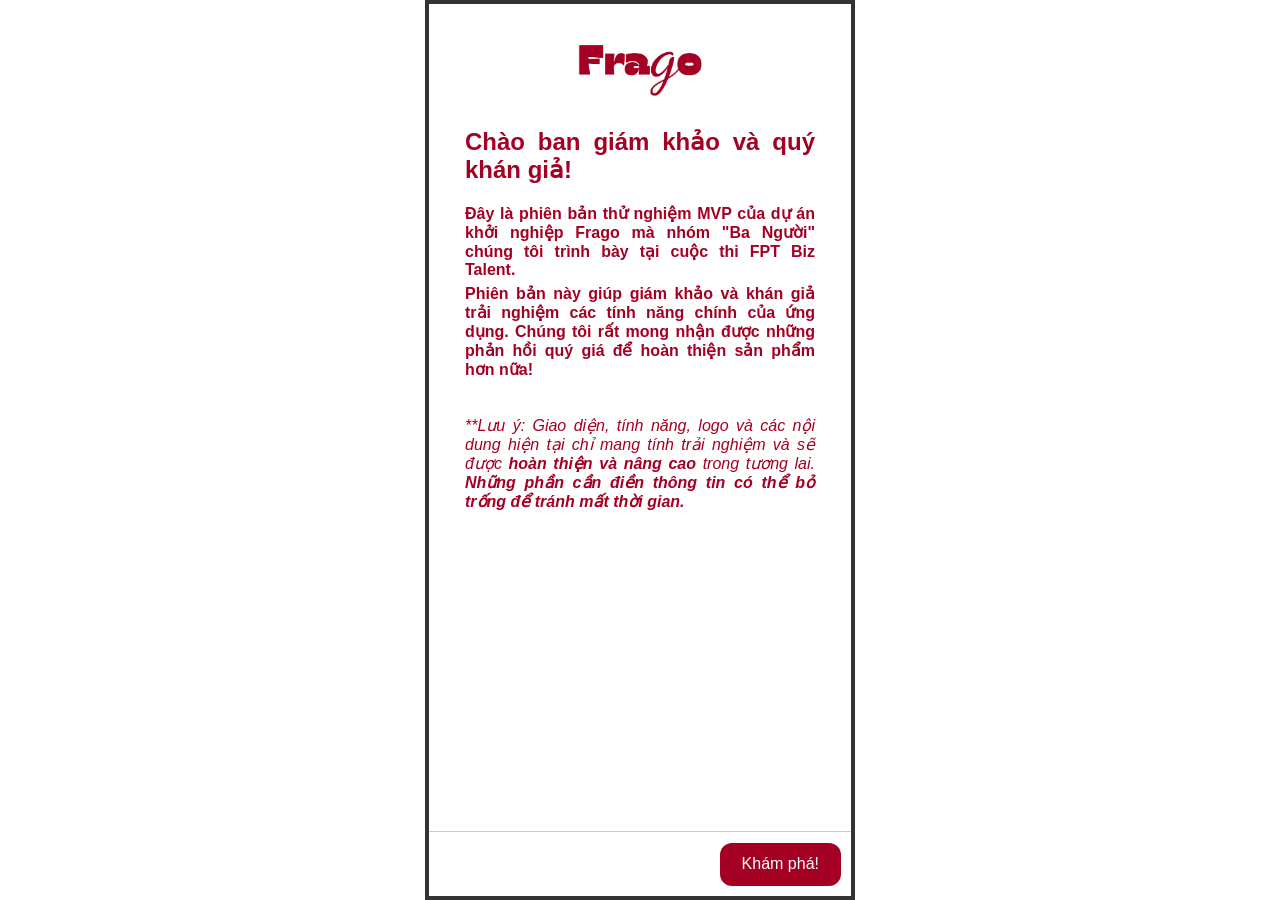
==== index.html @ 2721208e "Add files via upload" ====
<!DOCTYPE html>
<html lang="en">
<head>
  <meta charset="UTF-8">
  <title>Frago - MVP</title>
  <meta name="viewport" content="width=device-width, initial-scale=1.0">
  <link rel="stylesheet" href="style.css">
</head>
<body>
  <div class="content">
    <img src="assets/logo-mini.png" alt="Logo" class="logo-mini">
    <div class="container" style="text-align: justify; background-color: white; color: #A30023;">
      <h2>Chào ban giám khảo và quý khán giả!</h2>
      <h4 style="margin-bottom: 5px; margin-top: 0;">Đây là phiên bản thử nghiệm MVP của dự án khởi nghiệp <strong>Frago</strong> mà nhóm "Ba Người" chúng tôi trình bày tại cuộc thi <strong>FPT Biz Talent</strong>.</h4>
      <h4 style="margin-top: 0;">Phiên bản này giúp giám khảo và khán giả trải nghiệm các tính năng chính của ứng dụng. Chúng tôi rất mong nhận được những phản hồi quý giá để hoàn thiện sản phẩm hơn nữa!</h4>
      <p><em>**Lưu ý: Giao diện, tính năng, logo và các nội dung hiện tại chỉ mang tính trải nghiệm và sẽ được <strong>hoàn thiện và nâng cao</strong> trong tương lai. <strong>Những phần cần điền thông tin có thể bỏ trống để tránh mất thời gian.</strong></em></p>
    </div>

    <nav class="bottom-nav">
        <div class="formNavPage" style="width: 100%;">
          <button class="back-btn" id="back-btn" onclick="goToPage('back')" style="visibility: hidden">Quay lại</button>
          <button class="next-btn" id="next-btn" onclick="window.location.href = 'form.html'">Khám phá!</button>
        </div>
    </nav>

  </div>  
</body>
<script src="script.js"></script>
<script src="text-lib.js"></script>
</html>
---- style.css ----
html, body {
        margin: 0;
        padding: 0;
        box-sizing: border-box;
        height: 100%;
        width: 100%;
        overflow: hidden;
    }
    body {
        display: flex;
        align-items: center;
        justify-content: center;
        height: 100vh;
        background: transparent;
    }
    .content {
        width: 100%;
        height: 100%;
        min-width: 375px;
        min-height: 667px;
        max-width: 430px;
        max-height: 932px;
        text-align: center;
        font-family: Arial, sans-serif;
        background: transparent;
        box-sizing: border-box;
        display: flex;
        flex-direction: column;
        justify-content: flex-start;
        align-items: center;
        padding-top: 12px;
        position: relative;
        overflow: hidden;
    }
    @media (min-width: 500px) {
        .content {
            border: 4px solid #333;
        }
    }
    .logo-mini {
        width: 124px;
        height: auto;
        margin-bottom: 12px;
        background: transparent;
    }
    .container {
        border: none;
        border-radius: 12px;
        padding: 0;
        background: #fff;
        box-sizing: border-box;
        width: 90%;
        max-width: 350px;
        height: 80vh;
        margin-bottom: 24px;
        display: flex;
        flex-direction: column;
        align-items: stretch;
        justify-content: flex-start;
        scroll-snap-type: y mandatory;
        -webkit-overflow-scrolling: touch;
    }
    .container.scorllableContainer {
        overflow-y: auto;
        overflow-x: hidden;
        scrollbar-width: none;
        scroll-behavior: smooth;
    }
    .profile {
        flex: 1 1 auto;
        display: flex;
        flex-direction: column;
        align-items: stretch;
        justify-content: flex-start;
        width: 100%;
        min-height: 0;
        background: #fff;
        transition: transform 0.3s ease-out, opacity 0.3s ease-out;
        touch-action: pan-y;
        position: relative;
        cursor: grab;
        border-radius: 12px;
        box-shadow: 0 8px 32px rgba(0,0,0,0.24), 0 3px 12px rgba(0,0,0,0.16);
    }
    .profile.dragging {
        transition: none;
    }
    .profile:active {
        cursor: grabbing;
    }
    .profile:not(:first-child) {
        opacity: 0.7;
        transform: scale(0.95) translateY(10px);
        z-index: 9;
    }
    .profile:nth-child(n+2) {
        opacity: 0;
        transform: scale(0.5) translateY(20px);
        z-index: 8;
    }
    .profile.fade-in {
        opacity: 1;
        transform: scale(1) translateY(0);
        z-index: 10;
    }
    .card {
        width: 100%;
        min-height: 100%;
        display: flex;
        flex-direction: column;
        align-items: center;
        justify-content: flex-start;
        box-sizing: border-box;
        overflow-y: auto;
        overflow-x: hidden;
        scroll-snap-align: start;
        max-height: 100%;
        scrollbar-width: none;
        scroll-behavior: smooth;
    }
    .card::-webkit-scrollbar {
        display: none;
    }
    .image-container {
        width: 100%;
        height: 75%;
        flex: 0 0 75%;
        display: flex;
        justify-content: center;
        align-items: center;
        margin-bottom: 0;
        overflow: hidden;
        border-top-left-radius: 12px;
        border-top-right-radius: 12px;
    }
    .image-container img {
        width: 100%;
        height: 100%;
        object-fit: cover;
        border-radius: 0;
        display: block;
    }
    .card-info {
        width: 100%;
        text-align: left;
        padding: 16px;
        box-sizing: border-box;
    }
    .bottom-nav {
        position: absolute;
        left: 0;
        right: 0;
        bottom: 0;
        height: 64px;
        background: #fff;
        border-top: 1px solid #ccc;
        display: flex;
        justify-content: space-around;
        align-items: center;
        z-index: 1000;
        max-width: 100%;
        min-width: 0;
    }
    .nav-btn {
        background: none;
        border: none;
        outline: none;
        padding: 0;
        display: flex;
        flex-direction: column;
        align-items: center;
        cursor: pointer;
        flex: 1;
        height: 100%;
        justify-content: center;
    }
    .Choice {
        color: white;
        background-color: transparent;
        border: none;
        font-size: 18px;
        cursor: pointer;
        padding: 10px 20px;
    }
    .Choice.active .nav-icon {
        transform: scale(1.2);
        filter: brightness(0);
    }
    .nav-icon {
        width: 40px;
        max-width: 50px;
        height: 20%;
    }
    .nav-label {
        font-size: 10px;
        color: #888;
        margin-top: 2px;
    }
    .hidden {
        display: none !important;
    }
    
    .formPage {
        display: flex;
        flex-direction: column;
        min-height: 80vh; /* Chiều cao tối thiểu để nút nằm dưới */
        padding: 20px;
    }
    .formNavPage {
        display: flex;
        justify-content: space-between; /* Back trái, Next phải */
        padding: 0 10px;
    }
    .formNavPage button {
        border-radius: 12px; 
        background-color: #A30023; 
        color: white; 
        border-color: transparent;
        padding: 10px 20px;
        font-size: 16px;
        cursor: pointer;
    }
    

    .formNavPage button:hover {
        background-color: #8b0020; 
        color: white; 
        border-color: transparent;
    }
    .optionGroup {
        display: flex;
        flex-wrap: wrap; /* xuống dòng nếu quá dài */
        gap: 10px; /* khoảng cách giữa các nút */
        margin-bottom: 20px;
        }
    .option {
        display: inline-block;
        padding: 5px 5px;
        border: 2px solid #A30023;
        border-radius: 12px;
        color: #A30023;
        background-color: white;
        cursor: pointer;
        margin: 5px;
        transition: all 0.3s ease;
        user-select: none;
        flex: 1 1 auto; /* co giãn, vừa đủ nội dung */
        min-width: 20px; /* chiều rộng tối thiểu để đẹp */
        text-align: center;
    }

    .option.selected {
        background-color: #A30023;
        color: white;
    }
    .formGroup {
        display: flex;
        flex-direction: column;
        margin-bottom: 15px;
    }

    .formGroup label {
        margin-bottom: 5px;
        font-weight: 500;
    }

    .formGroup input,
    .formGroup select {
        padding: 10px 15px;
        border-radius: 12px;
        border: 2px solid #A30023;
        font-size: 16px;
        outline: none;
        transition: 0.2s;
    }

    .formGroup input:focus,
    .formGroup select:focus {
        border-color: #8b0020;
    }
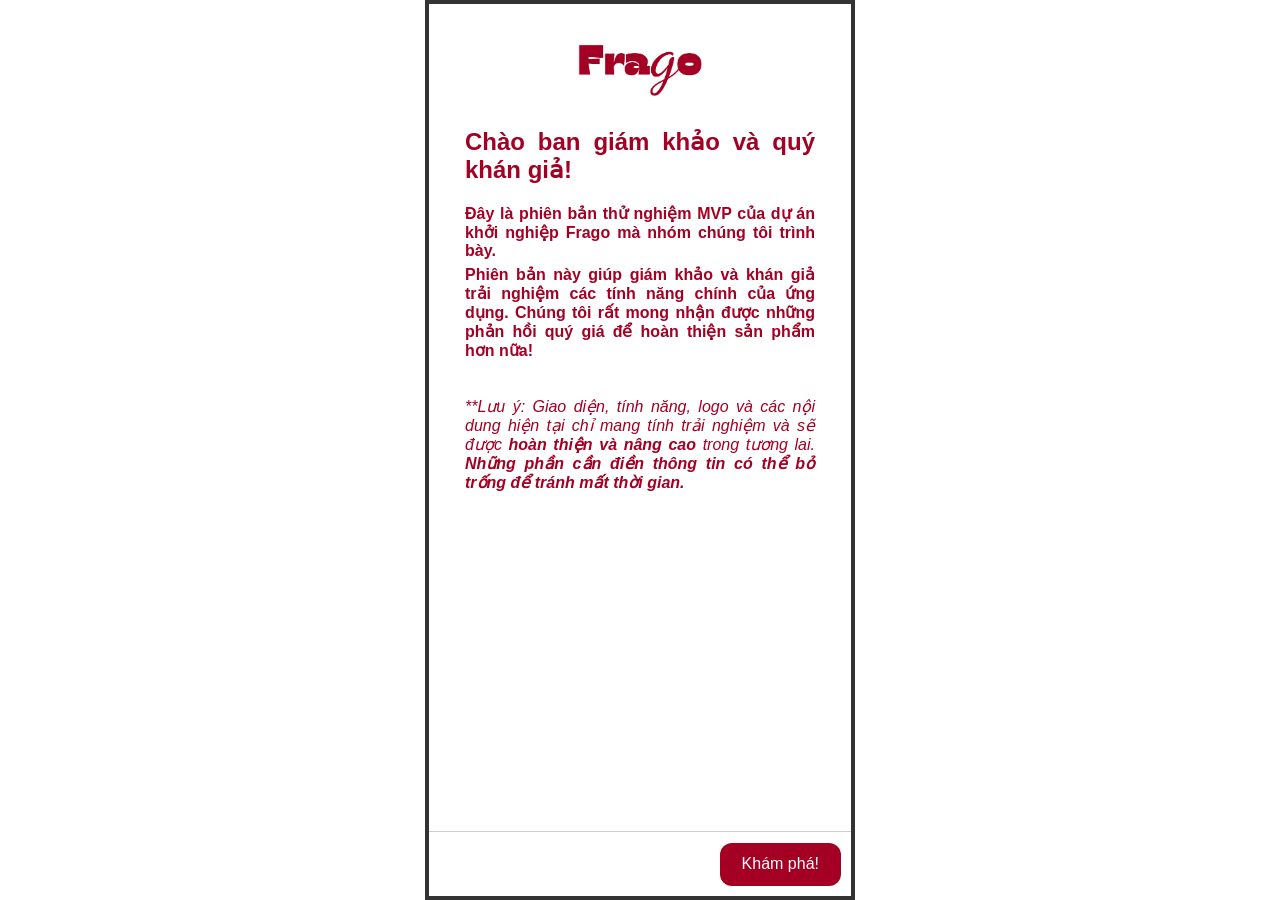
==== commit c5e80e1d: "Add files via upload" ====
--- a/index.html
+++ b/index.html
@@ -5,13 +5,14 @@
   <title>Frago - MVP</title>
   <meta name="viewport" content="width=device-width, initial-scale=1.0">
   <link rel="stylesheet" href="style.css">
+  <link rel="stylesheet" href="Dock.css">
 </head>
 <body>
   <div class="content">
     <img src="assets/logo-mini.png" alt="Logo" class="logo-mini">
     <div class="container" style="text-align: justify; background-color: white; color: #A30023;">
       <h2>Chào ban giám khảo và quý khán giả!</h2>
-      <h4 style="margin-bottom: 5px; margin-top: 0;">Đây là phiên bản thử nghiệm MVP của dự án khởi nghiệp <strong>Frago</strong> mà nhóm "Ba Người" chúng tôi trình bày tại cuộc thi <strong>FPT Biz Talent</strong>.</h4>
+      <h4 style="margin-bottom: 5px; margin-top: 0;">Đây là phiên bản thử nghiệm MVP của dự án khởi nghiệp <strong>Frago</strong> mà nhóm chúng tôi trình bày.</h4>
       <h4 style="margin-top: 0;">Phiên bản này giúp giám khảo và khán giả trải nghiệm các tính năng chính của ứng dụng. Chúng tôi rất mong nhận được những phản hồi quý giá để hoàn thiện sản phẩm hơn nữa!</h4>
       <p><em>**Lưu ý: Giao diện, tính năng, logo và các nội dung hiện tại chỉ mang tính trải nghiệm và sẽ được <strong>hoàn thiện và nâng cao</strong> trong tương lai. <strong>Những phần cần điền thông tin có thể bỏ trống để tránh mất thời gian.</strong></em></p>
     </div>
@@ -22,9 +23,11 @@
           <button class="next-btn" id="next-btn" onclick="window.location.href = 'form.html'">Khám phá!</button>
         </div>
     </nav>
-
-  </div>  
+    </div>
+  </div>
+</div>
 </body>
 <script src="script.js"></script>
 <script src="text-lib.js"></script>
+<script src="Dock.js"></script>
 </html>
--- a/style.css
+++ b/style.css
@@ -277,4 +277,21 @@
     .formGroup input:focus,
     .formGroup select:focus {
         border-color: #8b0020;
-    }+    }
+.Section-Profile-List {
+  animation: fadeIn 0.4s ease;
+}
+
+@keyframes fadeIn {
+  from {
+    opacity: 0;
+    transform: translateY(10px);
+  }
+  to {
+    opacity: 1;
+    transform: translateY(0);
+  }
+}
+.profile-name {
+  min-height: 2rem;
+}
--- a/Dock.css
+++ b/Dock.css
@@ -0,0 +1,267 @@
+/* Container ngoài cùng */
+.dock-outer {
+  position: fixed;
+  bottom: 0;
+  left: 0;
+  right: 0;
+  display: flex;
+  justify-content: center;
+  align-items: center;
+  z-index: 1000;
+  padding: 0 0.5rem 0.5rem 0.5rem;
+  pointer-events: none;
+}
+
+/* Panel chứa các dock items */
+.dock-panel {
+  position: relative;
+  display: flex;
+  align-items: flex-end;
+  gap: 0.75rem;
+  width: fit-content;
+  border-radius: 1rem;
+  background: linear-gradient(135deg, rgba(163, 0, 35, 0.95), rgba(100, 0, 20, 0.95));
+  backdrop-filter: blur(12px);
+  -webkit-backdrop-filter: blur(12px);
+  border: 1px solid rgba(255, 255, 255, 0.15);
+  padding: 0.5rem 0.75rem;
+  box-shadow: 
+    0 8px 32px rgba(163, 0, 35, 0.4),
+    0 2px 8px rgba(0, 0, 0, 0.2),
+    inset 0 1px 0 rgba(255, 255, 255, 0.1);
+  pointer-events: all;
+  transition: all 0.3s cubic-bezier(0.34, 1.56, 0.64, 1);
+}
+
+/* Mỗi dock item */
+.dock-item {
+  position: relative;
+  display: inline-flex;
+  align-items: center;
+  justify-content: center;
+  border-radius: 0.75rem;
+  background: rgba(255, 255, 255, 0.1);
+  backdrop-filter: blur(8px);
+  border: 1px solid rgba(255, 255, 255, 0.2);
+  box-shadow:
+    0 4px 12px rgba(0, 0, 0, 0.3),
+    inset 0 1px 0 rgba(255, 255, 255, 0.15);
+  cursor: pointer;
+  outline: none;
+  transition: all 0.3s cubic-bezier(0.34, 1.56, 0.64, 1);
+  width: 50px;
+  height: 50px;
+}
+
+/* Link trong dock item */
+.dock-link {
+  position: relative;
+  display: flex;
+  flex-direction: column;
+  align-items: center;
+  justify-content: center;
+  width: 100%;
+  height: 100%;
+  text-decoration: none;
+  color: inherit;
+  border-radius: inherit;
+}
+
+/* Icon container */
+.dock-icon {
+  display: flex;
+  align-items: center;
+  justify-content: center;
+  width: 26px;
+  height: 26px;
+  color: rgba(255, 255, 255, 0.9);
+  transition: all 0.3s ease;
+}
+
+.dock-icon svg {
+  width: 100%;
+  height: 100%;
+  stroke: currentColor;
+  filter: drop-shadow(0 2px 4px rgba(0, 0, 0, 0.3));
+}
+
+/* Icon giữa (logo con nai) */
+.dock-item-center {
+  width: 60px;
+  height: 60px;
+  background: linear-gradient(135deg, rgba(255, 255, 255, 0.25), rgba(255, 255, 255, 0.15));
+  border: 2px solid rgba(255, 255, 255, 0.3);
+  box-shadow:
+    0 6px 20px rgba(0, 0, 0, 0.4),
+    inset 0 1px 0 rgba(255, 255, 255, 0.2);
+}
+
+.dock-icon-center {
+  width: 38px;
+  height: 38px;
+  color: #ffffff;
+}
+
+.dock-icon-center svg {
+  fill: currentColor;
+  filter: drop-shadow(0 3px 6px rgba(0, 0, 0, 0.4));
+}
+
+/* Label (tooltip) */
+.dock-label {
+  position: absolute;
+  top: -2.5rem;
+  left: 50%;
+  transform: translateX(-50%) translateY(10px);
+  width: fit-content;
+  white-space: nowrap;
+  border-radius: 0.5rem;
+  background: linear-gradient(135deg, rgba(163, 0, 35, 0.95), rgba(100, 0, 20, 0.95));
+  backdrop-filter: blur(8px);
+  border: 1px solid rgba(255, 255, 255, 0.15);
+  padding: 0.375rem 0.75rem;
+  font-size: 0.75rem;
+  font-weight: 600;
+  color: #ffffff;
+  opacity: 0;
+  pointer-events: none;
+  transition: all 0.2s ease;
+  box-shadow: 
+    0 4px 12px rgba(163, 0, 35, 0.5),
+    inset 0 1px 0 rgba(255, 255, 255, 0.1);
+  z-index: 10;
+}
+
+.dock-label::after {
+  content: '';
+  position: absolute;
+  top: 100%;
+  left: 50%;
+  transform: translateX(-50%);
+  border: 6px solid transparent;
+  border-top-color: rgba(163, 0, 35, 0.95);
+}
+
+/* Hover effects */
+.dock-item:hover {
+  background: rgba(255, 255, 255, 0.2);
+  border-color: rgba(255, 255, 255, 0.35);
+  transform: translateY(-4px) scale(1.05);
+  box-shadow:
+    0 8px 24px rgba(0, 0, 0, 0.4),
+    inset 0 1px 0 rgba(255, 255, 255, 0.25);
+}
+
+.dock-item:hover .dock-icon {
+  color: #ffffff;
+  transform: scale(1.15);
+}
+
+.dock-item:hover .dock-label {
+  opacity: 1;
+  transform: translateX(-50%) translateY(0);
+}
+
+.dock-item-center:hover {
+  background: linear-gradient(135deg, rgba(255, 255, 255, 0.35), rgba(255, 255, 255, 0.25));
+  transform: translateY(-6px) scale(1.1);
+  box-shadow:
+    0 10px 30px rgba(0, 0, 0, 0.5),
+    inset 0 1px 0 rgba(255, 255, 255, 0.3);
+}
+
+.dock-item-center:hover .dock-icon-center {
+  transform: scale(1.15) rotate(-5deg);
+}
+
+/* Active state */
+.dock-item.active {
+  background: linear-gradient(135deg, rgba(255, 255, 255, 0.25), rgba(255, 255, 255, 0.15));
+  border: 2px solid rgba(255, 255, 255, 0.4);
+  box-shadow:
+    0 6px 20px rgba(255, 255, 255, 0.3),
+    inset 0 1px 0 rgba(255, 255, 255, 0.25);
+}
+
+.dock-item.active .dock-icon {
+  color: #ffffff;
+  filter: drop-shadow(0 0 8px rgba(255, 255, 255, 0.6));
+}
+
+/* Animation khi hover vào dock panel */
+.dock-panel:hover {
+  transform: translateY(-4px);
+  box-shadow: 
+    0 12px 40px rgba(163, 0, 35, 0.5),
+    0 4px 12px rgba(0, 0, 0, 0.3),
+    inset 0 1px 0 rgba(255, 255, 255, 0.15);
+}
+
+/* Responsive */
+@media (max-width: 480px) {
+  .dock-panel {
+    gap: 0.5rem;
+    padding: 0.375rem 0.5rem;
+  }
+  
+  .dock-item {
+    width: 45px;
+    height: 45px;
+  }
+  
+  .dock-item-center {
+    width: 55px;
+    height: 55px;
+  }
+  
+  .dock-icon {
+    width: 22px;
+    height: 22px;
+  }
+  
+  .dock-icon-center {
+    width: 34px;
+    height: 34px;
+  }
+  
+  .dock-label {
+    font-size: 0.7rem;
+    padding: 0.25rem 0.5rem;
+  }
+}
+
+/* Animation cho page load */
+@keyframes dockSlideUp {
+  from {
+    opacity: 0;
+    transform: translateY(100px);
+  }
+  to {
+    opacity: 1;
+    transform: translateY(0);
+  }
+}
+
+.dock-outer {
+  animation: dockSlideUp 0.6s cubic-bezier(0.34, 1.56, 0.64, 1);
+}
+
+/* Glow effect khi hover item */
+@keyframes glow {
+  0%, 100% {
+    box-shadow:
+      0 4px 12px rgba(0, 0, 0, 0.3),
+      0 0 20px rgba(255, 255, 255, 0.2),
+      inset 0 1px 0 rgba(255, 255, 255, 0.15);
+  }
+  50% {
+    box-shadow:
+      0 6px 20px rgba(0, 0, 0, 0.4),
+      0 0 30px rgba(255, 255, 255, 0.4),
+      inset 0 1px 0 rgba(255, 255, 255, 0.25);
+  }
+}
+
+.dock-item:hover {
+  animation: glow 2s ease-in-out infinite;
+}
